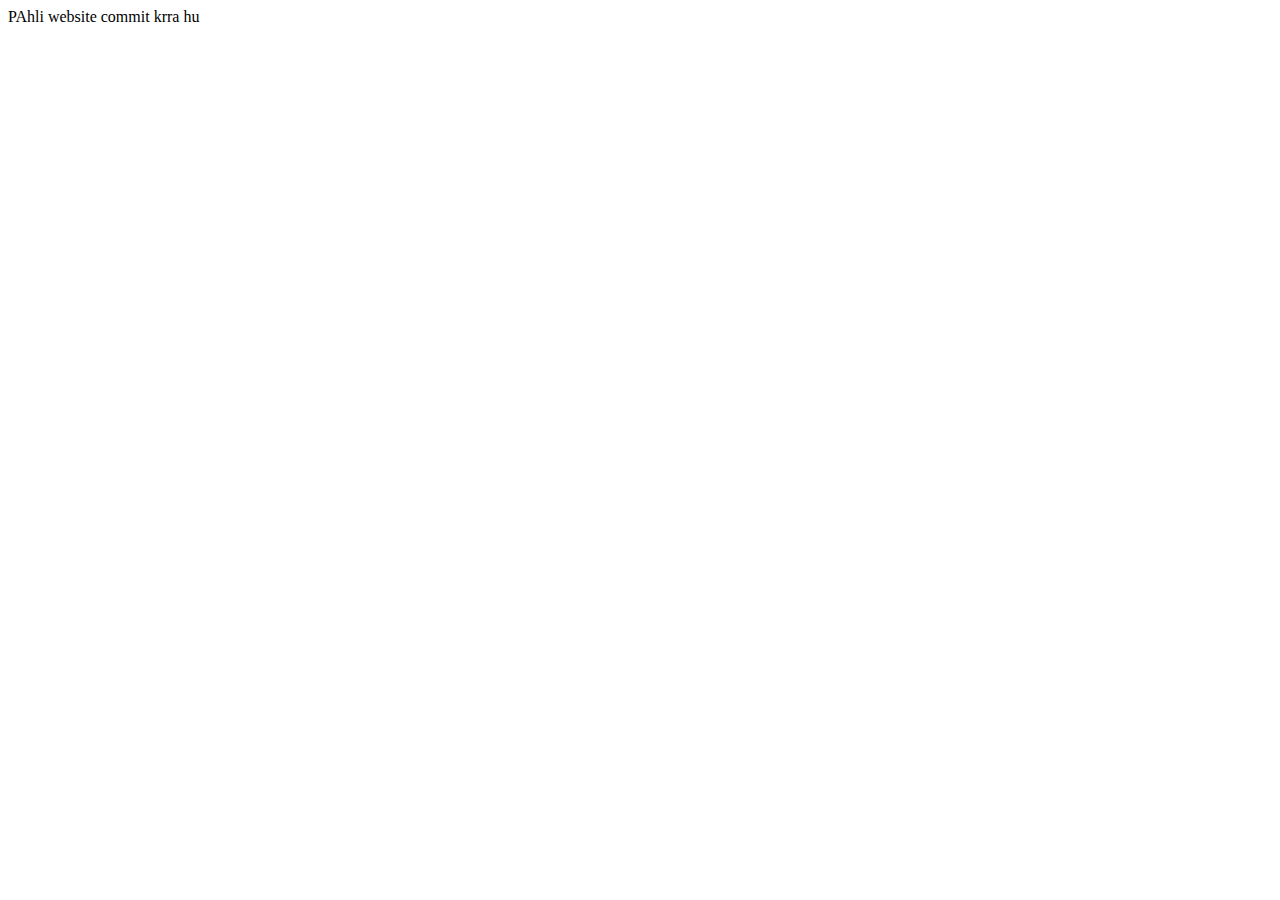
==== index.html @ 6e9931ab "1st commit" ====
<!DOCTYPE html>
<html lang="en">
<head>
    <meta charset="UTF-8">
    <meta http-equiv="X-UA-Compatible" content="IE=edge">
    <meta name="viewport" content="width=device-width, initial-scale=1.0">
    <title>MAdhav's 1st website</title>
</head>
<body>
    PAhli website commit krra hu
</body>
</html>
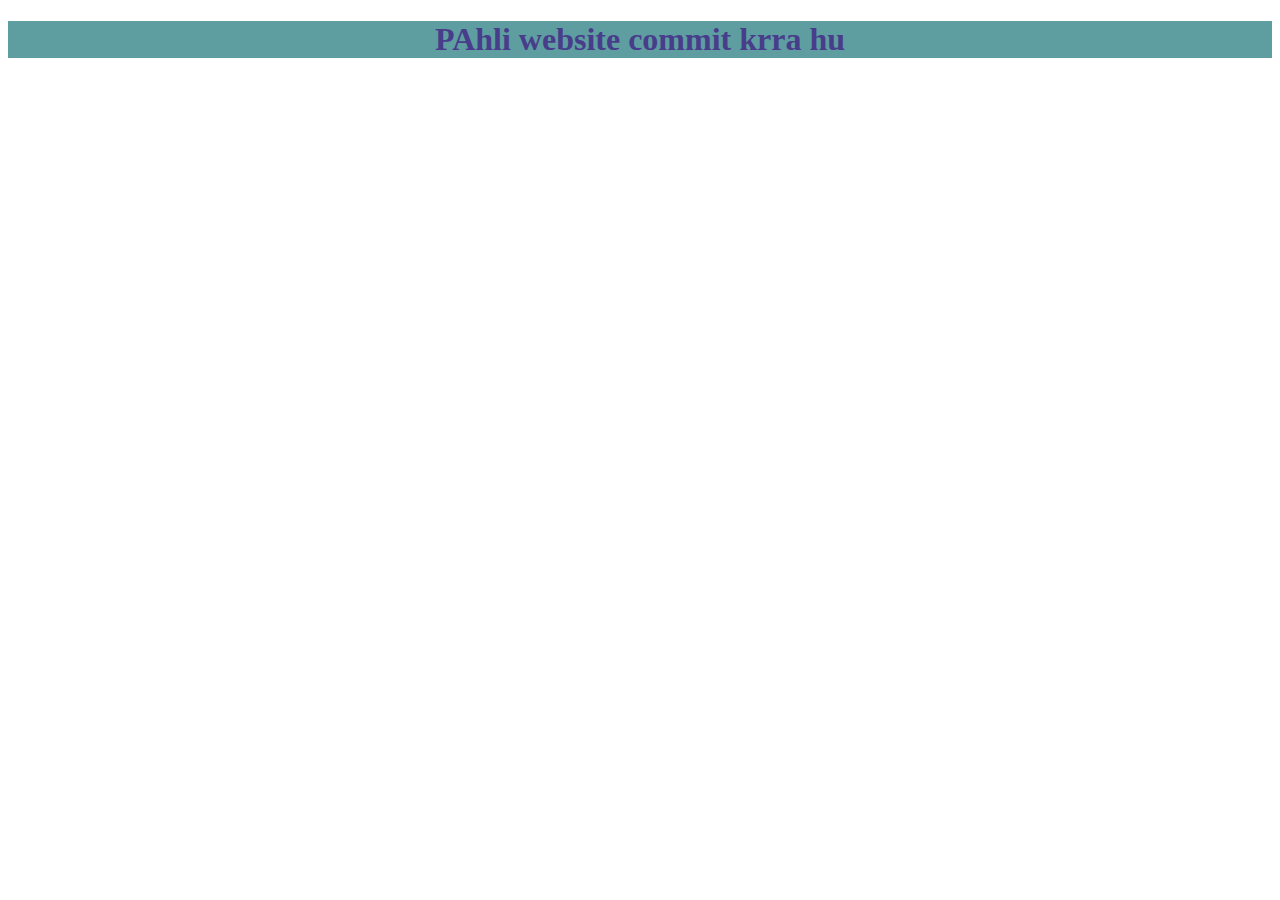
==== commit 2085929e: "live using css and js both 1st time" ====
--- a/index.html
+++ b/index.html
@@ -5,8 +5,10 @@
     <meta http-equiv="X-UA-Compatible" content="IE=edge">
     <meta name="viewport" content="width=device-width, initial-scale=1.0">
     <title>MAdhav's 1st website</title>
+    <link rel="stylesheet" href="./css/style.css">
+    <script src="./js/script.js"></script>
 </head>
 <body>
-    PAhli website commit krra hu
+    <h1>PAhli website commit krra hu</h1>
 </body>
-</html>+</html> --- a/css/style.css
+++ b/css/style.css
@@ -0,0 +1,5 @@
+h1{
+    background-color: cadetblue;
+    color: darkslateblue;
+    text-align: center;
+}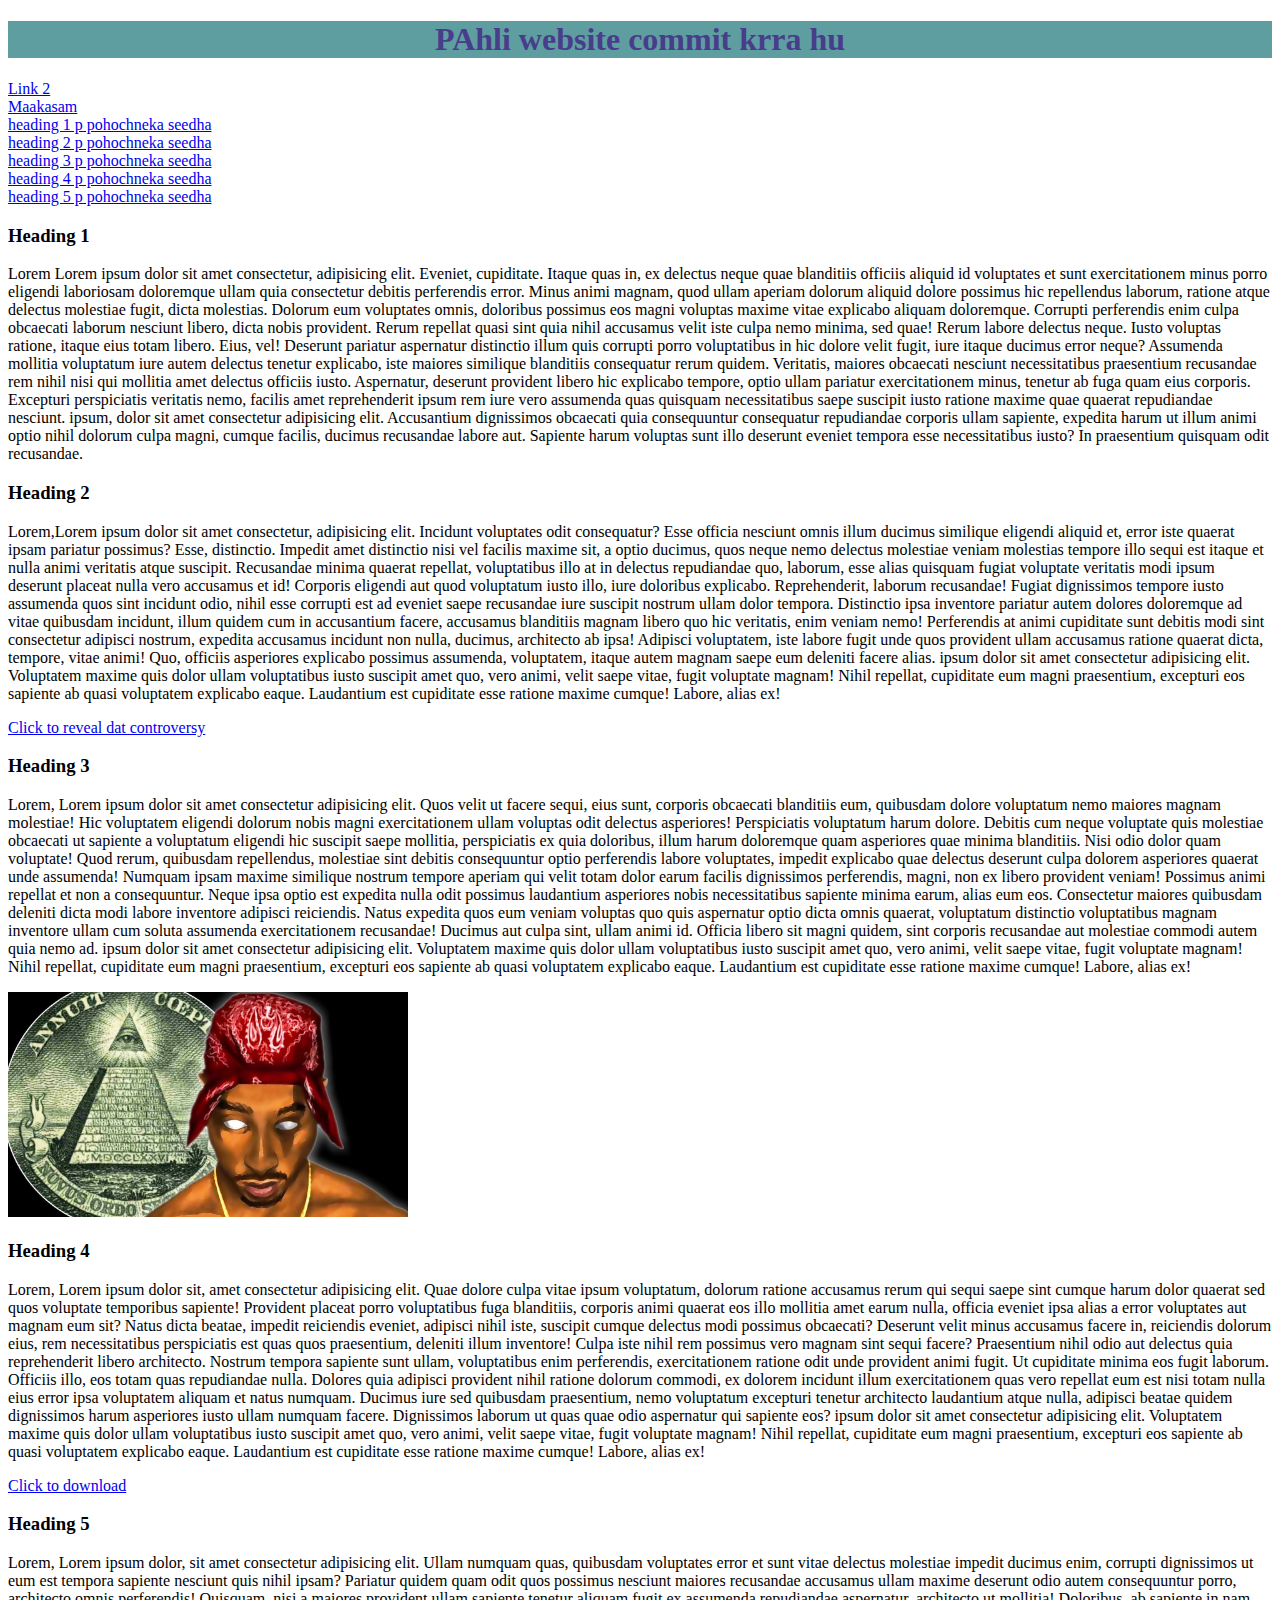
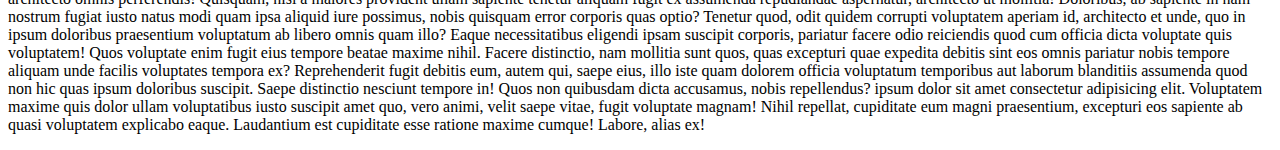
==== commit 9f97a7de: "first basic practice" ====
--- a/index.html
+++ b/index.html
@@ -6,9 +6,43 @@
     <meta name="viewport" content="width=device-width, initial-scale=1.0">
     <title>MAdhav's 1st website</title>
     <link rel="stylesheet" href="./css/style.css">
-    <script src="./js/script.js"></script>
+    <script src="./js/script.js"></script> 
+    <!-- to add javascript -->
+    
 </head>
 <body>
+    
     <h1>PAhli website commit krra hu</h1>
+    <a href="./page2.html"> Link 2</a>
+    <br> 
+    <a href="https://www.youtube.com/watch?v=cUfTYaVEnoA" target="_blank">Maakasam</a> 
+    <!-- to open the link in new tab -->
+    <br>
+    <a title="heading 1 pe pohcha dega" href="#sec1"> heading 1 p pohochneka seedha</a>
+    <br>
+    <a title="heading 2 pe pohcha dega" href="#sec2">heading 2 p pohochneka seedha</a>
+    <br>
+    <a title="heading 3 pe pohcha dega" href="#sec3">heading 3 p pohochneka seedha</a>
+    <br>
+    <a title="heading 4 pe pohcha dega" href="#sec4">heading 4 p pohochneka seedha</a>
+    <br>
+    <a title="heading 5 pe pohcha dega" href="#sec5">heading 5 p pohochneka seedha</a>
+    <br>
+    <h3 id="sec1">Heading 1</h3>
+    <p title="Faltu ant sant text">Lorem Lorem ipsum dolor sit amet consectetur, adipisicing elit. Eveniet, cupiditate. Itaque quas in, ex delectus neque quae blanditiis officiis aliquid id voluptates et sunt exercitationem minus porro eligendi laboriosam doloremque ullam quia consectetur debitis perferendis error. Minus animi magnam, quod ullam aperiam dolorum aliquid dolore possimus hic repellendus laborum, ratione atque delectus molestiae fugit, dicta molestias. Dolorum eum voluptates omnis, doloribus possimus eos magni voluptas maxime vitae explicabo aliquam doloremque. Corrupti perferendis enim culpa obcaecati laborum nesciunt libero, dicta nobis provident. Rerum repellat quasi sint quia nihil accusamus velit iste culpa nemo minima, sed quae! Rerum labore delectus neque. Iusto voluptas ratione, itaque eius totam libero. Eius, vel! Deserunt pariatur aspernatur distinctio illum quis corrupti porro voluptatibus in hic dolore velit fugit, iure itaque ducimus error neque? Assumenda mollitia voluptatum iure autem delectus tenetur explicabo, iste maiores similique blanditiis consequatur rerum quidem. Veritatis, maiores obcaecati nesciunt necessitatibus praesentium recusandae rem nihil nisi qui mollitia amet delectus officiis iusto. Aspernatur, deserunt provident libero hic explicabo tempore, optio ullam pariatur exercitationem minus, tenetur ab fuga quam eius corporis. Excepturi perspiciatis veritatis nemo, facilis amet reprehenderit ipsum rem iure vero assumenda quas quisquam necessitatibus saepe suscipit iusto ratione maxime quae quaerat repudiandae nesciunt. ipsum, dolor sit amet consectetur adipisicing elit. Accusantium dignissimos obcaecati quia consequuntur consequatur repudiandae corporis ullam sapiente, expedita harum ut illum animi optio nihil dolorum culpa magni, cumque facilis, ducimus recusandae labore aut. Sapiente harum voluptas sunt illo deserunt eveniet tempora esse necessitatibus iusto? In praesentium quisquam odit recusandae.</p>
+    <!-- when you hower this text is shown(Faltu ant sant text) -->
+    <h3 id="sec2">Heading 2</h3>
+    <p title="Faltu ant sant text">Lorem,Lorem ipsum dolor sit amet consectetur, adipisicing elit. Incidunt voluptates odit consequatur? Esse officia nesciunt omnis illum ducimus similique eligendi aliquid et, error iste quaerat ipsam pariatur possimus? Esse, distinctio. Impedit amet distinctio nisi vel facilis maxime sit, a optio ducimus, quos neque nemo delectus molestiae veniam molestias tempore illo sequi est itaque et nulla animi veritatis atque suscipit. Recusandae minima quaerat repellat, voluptatibus illo at in delectus repudiandae quo, laborum, esse alias quisquam fugiat voluptate veritatis modi ipsum deserunt placeat nulla vero accusamus et id! Corporis eligendi aut quod voluptatum iusto illo, iure doloribus explicabo. Reprehenderit, laborum recusandae! Fugiat dignissimos tempore iusto assumenda quos sint incidunt odio, nihil esse corrupti est ad eveniet saepe recusandae iure suscipit nostrum ullam dolor tempora. Distinctio ipsa inventore pariatur autem dolores doloremque ad vitae quibusdam incidunt, illum quidem cum in accusantium facere, accusamus blanditiis magnam libero quo hic veritatis, enim veniam nemo! Perferendis at animi cupiditate sunt debitis modi sint consectetur adipisci nostrum, expedita accusamus incidunt non nulla, ducimus, architecto ab ipsa! Adipisci voluptatem, iste labore fugit unde quos provident ullam accusamus ratione quaerat dicta, tempore, vitae animi! Quo, officiis asperiores explicabo possimus assumenda, voluptatem, itaque autem magnam saepe eum deleniti facere alias. ipsum dolor sit amet consectetur adipisicing elit. Voluptatem maxime quis dolor ullam voluptatibus iusto suscipit amet quo, vero animi, velit saepe vitae, fugit voluptate magnam! Nihil repellat, cupiditate eum magni praesentium, excepturi eos sapiente ab quasi voluptatem explicabo eaque. Laudantium est cupiditate esse ratione maxime cumque! Labore, alias ex!</p>
+    <a href="./images/rap-conspiracies_a.webp"> Click to reveal dat controversy</a>
+    <h3 id="sec3">Heading 3</h3>
+    <p title="Faltu ant sant text">Lorem, Lorem ipsum dolor sit amet consectetur adipisicing elit. Quos velit ut facere sequi, eius sunt, corporis obcaecati blanditiis eum, quibusdam dolore voluptatum nemo maiores magnam molestiae! Hic voluptatem eligendi dolorum nobis magni exercitationem ullam voluptas odit delectus asperiores! Perspiciatis voluptatum harum dolore. Debitis cum neque voluptate quis molestiae obcaecati ut sapiente a voluptatum eligendi hic suscipit saepe mollitia, perspiciatis ex quia doloribus, illum harum doloremque quam asperiores quae minima blanditiis. Nisi odio dolor quam voluptate! Quod rerum, quibusdam repellendus, molestiae sint debitis consequuntur optio perferendis labore voluptates, impedit explicabo quae delectus deserunt culpa dolorem asperiores quaerat unde assumenda! Numquam ipsam maxime similique nostrum tempore aperiam qui velit totam dolor earum facilis dignissimos perferendis, magni, non ex libero provident veniam! Possimus animi repellat et non a consequuntur. Neque ipsa optio est expedita nulla odit possimus laudantium asperiores nobis necessitatibus sapiente minima earum, alias eum eos. Consectetur maiores quibusdam deleniti dicta modi labore inventore adipisci reiciendis. Natus expedita quos eum veniam voluptas quo quis aspernatur optio dicta omnis quaerat, voluptatum distinctio voluptatibus magnam inventore ullam cum soluta assumenda exercitationem recusandae! Ducimus aut culpa sint, ullam animi id. Officia libero sit magni quidem, sint corporis recusandae aut molestiae commodi autem quia nemo ad. ipsum dolor sit amet consectetur adipisicing elit. Voluptatem maxime quis dolor ullam voluptatibus iusto suscipit amet quo, vero animi, velit saepe vitae, fugit voluptate magnam! Nihil repellat, cupiditate eum magni praesentium, excepturi eos sapiente ab quasi voluptatem explicabo eaque. Laudantium est cupiditate esse ratione maxime cumque! Labore, alias ex!</p>
+    <img src="./images/maxresdefault.jpg" alt="" width="400">
+    <h3 id="sec4">Heading 4</h3>
+    <p title="Faltu ant sant text">Lorem, Lorem ipsum dolor sit, amet consectetur adipisicing elit. Quae dolore culpa vitae ipsum voluptatum, dolorum ratione accusamus rerum qui sequi saepe sint cumque harum dolor quaerat sed quos voluptate temporibus sapiente! Provident placeat porro voluptatibus fuga blanditiis, corporis animi quaerat eos illo mollitia amet earum nulla, officia eveniet ipsa alias a error voluptates aut magnam eum sit? Natus dicta beatae, impedit reiciendis eveniet, adipisci nihil iste, suscipit cumque delectus modi possimus obcaecati? Deserunt velit minus accusamus facere in, reiciendis dolorum eius, rem necessitatibus perspiciatis est quas quos praesentium, deleniti illum inventore! Culpa iste nihil rem possimus vero magnam sint sequi facere? Praesentium nihil odio aut delectus quia reprehenderit libero architecto. Nostrum tempora sapiente sunt ullam, voluptatibus enim perferendis, exercitationem ratione odit unde provident animi fugit. Ut cupiditate minima eos fugit laborum. Officiis illo, eos totam quas repudiandae nulla. Dolores quia adipisci provident nihil ratione dolorum commodi, ex dolorem incidunt illum exercitationem quas vero repellat eum est nisi totam nulla eius error ipsa voluptatem aliquam et natus numquam. Ducimus iure sed quibusdam praesentium, nemo voluptatum excepturi tenetur architecto laudantium atque nulla, adipisci beatae quidem dignissimos harum asperiores iusto ullam numquam facere. Dignissimos laborum ut quas quae odio aspernatur qui sapiente eos? ipsum dolor sit amet consectetur adipisicing elit. Voluptatem maxime quis dolor ullam voluptatibus iusto suscipit amet quo, vero animi, velit saepe vitae, fugit voluptate magnam! Nihil repellat, cupiditate eum magni praesentium, excepturi eos sapiente ab quasi voluptatem explicabo eaque. Laudantium est cupiditate esse ratione maxime cumque! Labore, alias ex!</p>
+    <a href="./images/rap-conspiracies_a.webp" download="2pac"> Click to download</a>
+    <!-- link any img or pdf or any doc to download -->
+    <h3 id="sec5">Heading 5</h3>
+    <p title="Faltu ant sant text">Lorem, Lorem ipsum dolor, sit amet consectetur adipisicing elit. Ullam numquam quas, quibusdam voluptates error et sunt vitae delectus molestiae impedit ducimus enim, corrupti dignissimos ut eum est tempora sapiente nesciunt quis nihil ipsam? Pariatur quidem quam odit quos possimus nesciunt maiores recusandae accusamus ullam maxime deserunt odio autem consequuntur porro, architecto omnis perferendis! Quisquam, nisi a maiores provident ullam sapiente tenetur aliquam fugit ex assumenda repudiandae aspernatur, architecto ut mollitia! Doloribus, ab sapiente in nam nostrum fugiat iusto natus modi quam ipsa aliquid iure possimus, nobis quisquam error corporis quas optio? Tenetur quod, odit quidem corrupti voluptatem aperiam id, architecto et unde, quo in ipsum doloribus praesentium voluptatum ab libero omnis quam illo? Eaque necessitatibus eligendi ipsam suscipit corporis, pariatur facere odio reiciendis quod cum officia dicta voluptate quis voluptatem! Quos voluptate enim fugit eius tempore beatae maxime nihil. Facere distinctio, nam mollitia sunt quos, quas excepturi quae expedita debitis sint eos omnis pariatur nobis tempore aliquam unde facilis voluptates tempora ex? Reprehenderit fugit debitis eum, autem qui, saepe eius, illo iste quam dolorem officia voluptatum temporibus aut laborum blanditiis assumenda quod non hic quas ipsum doloribus suscipit. Saepe distinctio nesciunt tempore in! Quos non quibusdam dicta accusamus, nobis repellendus? ipsum dolor sit amet consectetur adipisicing elit. Voluptatem maxime quis dolor ullam voluptatibus iusto suscipit amet quo, vero animi, velit saepe vitae, fugit voluptate magnam! Nihil repellat, cupiditate eum magni praesentium, excepturi eos sapiente ab quasi voluptatem explicabo eaque. Laudantium est cupiditate esse ratione maxime cumque! Labore, alias ex!</p>
+
 </body>
-</html> +</html>